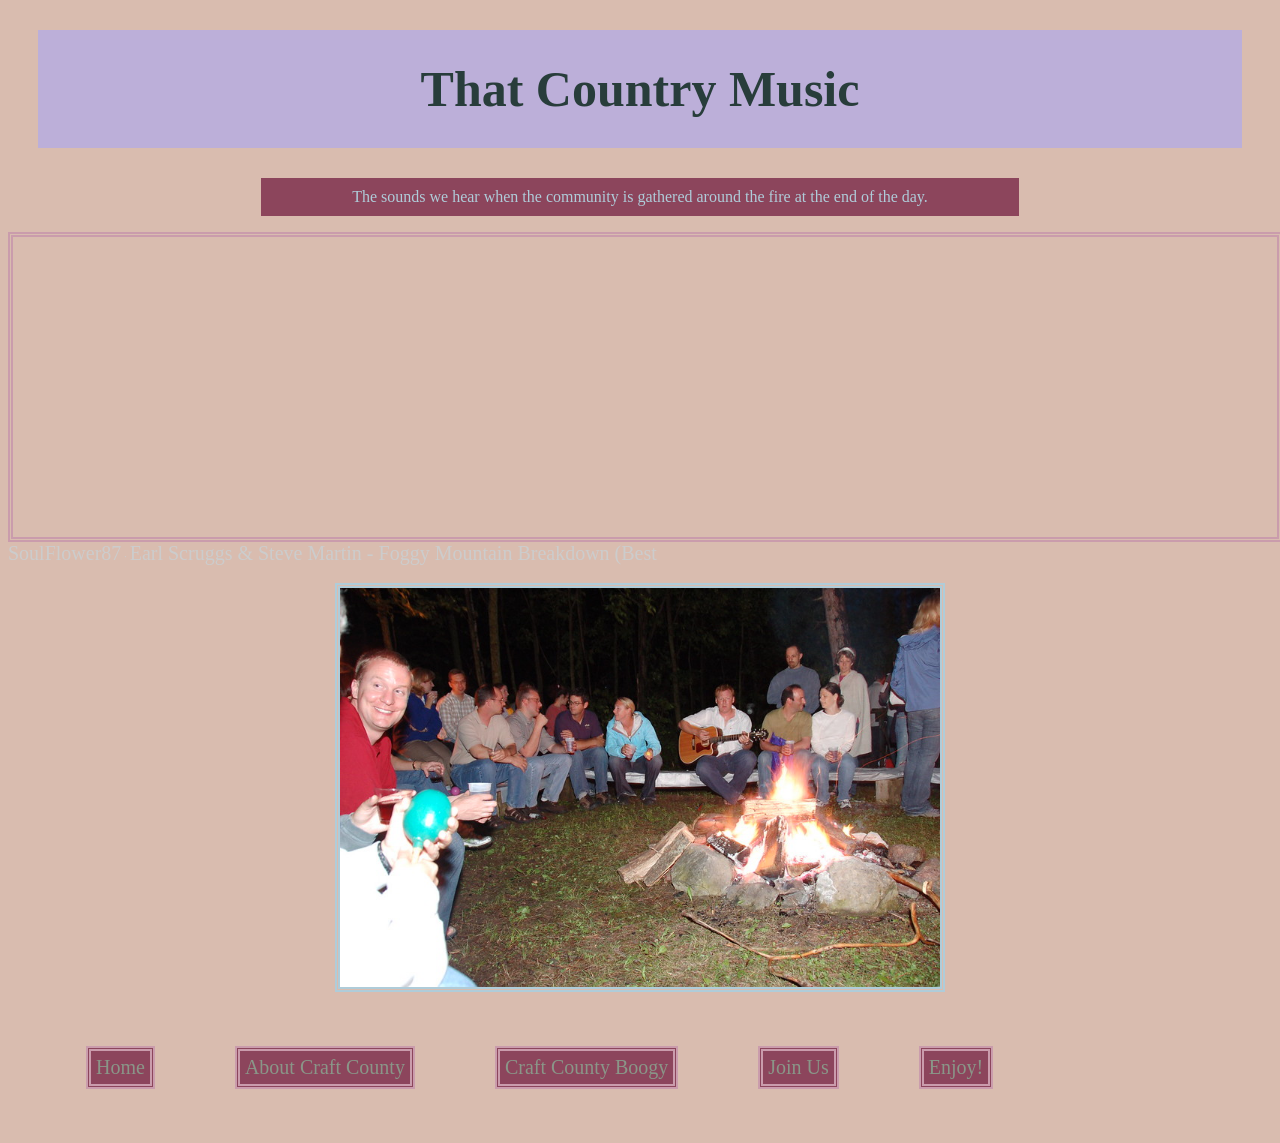
==== audio.html @ c4acbdc7 "Add files via upload" ====
<!DOCTYPE html>
<html>
<head>
	<meta charset="utf-8">
	<meta name="viewport" content="width=device-width, initial-scale=1">
	<title>audio</title>
	<link rel="stylesheet" type="text/css" href="styles.css">
</head>
<body>
	<h1>That Country Music</h1>
	<p>The sounds we hear when the community is gathered around the fire at the end of the day.</p>
	<iframe width="100%" height="300" scrolling="no" frameborder="no" allow="autoplay" src="https://w.soundcloud.com/player/?url=https%3A//api.soundcloud.com/tracks/87649186&color=%23ff5500&auto_play=false&hide_related=false&show_comments=true&show_user=true&show_reposts=false&show_teaser=true&visual=true"></iframe><div style="font-size: 10px; color: #cccccc;line-break: anywhere;word-break: normal;overflow: hidden;white-space: nowrap;text-overflow: ellipsis; font-family: Interstate,Lucida Grande,Lucida Sans Unicode,Lucida Sans,Garuda,Verdana,Tahoma,sans-serif;font-weight: 100;"><a href="https://soundcloud.com/soulflower87" title="SoulFlower87" target="_blank" style="color: #cccccc; text-decoration: none;">SoulFlower87</a> · <a href="https://soundcloud.com/soulflower87/earl-scruggs-steve-martin" title="Earl Scruggs &amp; Steve Martin - Foggy Mountain Breakdown (Best" target="_blank" style="color: #cccccc; text-decoration: none;">Earl Scruggs &amp; Steve Martin - Foggy Mountain Breakdown (Best</a></div>
	<br>
	<img src="images/campfire.jpg" alt="Craft County residents around a campire with one man playing guitar" width="600px">
	<ul>
		<li><a href="index.html">Home</a></li>
		<li><a href="craftcounty.html">About Craft County</a></li>
		<li><a href="animation.html">Craft County Boogy</a></li>
		<li><a href="programming.html">Join Us</a></li>
		<li><a href="final.html">Enjoy!</a></li>
	</ul>
</body>
</html>
---- styles.css ----
body {background-color: #d9bcaf;}
h1{color:#283d3b;
font-family: Blackwell;
font-size: 50px;
text-align: center;
background-color: #bcafd9;
margin: 30px; 
padding: 30px;}

p{color:#afccd9;
font-family: Garamond;
text-align: center;
background-color: #8C455C;
margin-left: 20%;
margin-right: 20%;
padding: 10px;}

img{border-style: double;
border-width: 5px;
color: #afccd9;
display: block;
margin-left: auto;
margin-right: auto;
}

a{text-decoration: none;
color: #8a9688;
font-family: Blackwell;
font-size: 20px;}

a:hover{color: #283d3b;
font-size: 30px;}

a:visited {color:#afccd9;}

li {text-align: center;
list-style: none;
display: inline-block;
border-width: 5px;
border-color: #CA9CAC;
border-style: double;
background-color: #8C455C;
padding: 5px;
margin: 38px;}

iframe{display: block;
border-style: double;
border-width: 5px;
color: #CA9CAC;
margin: auto;}
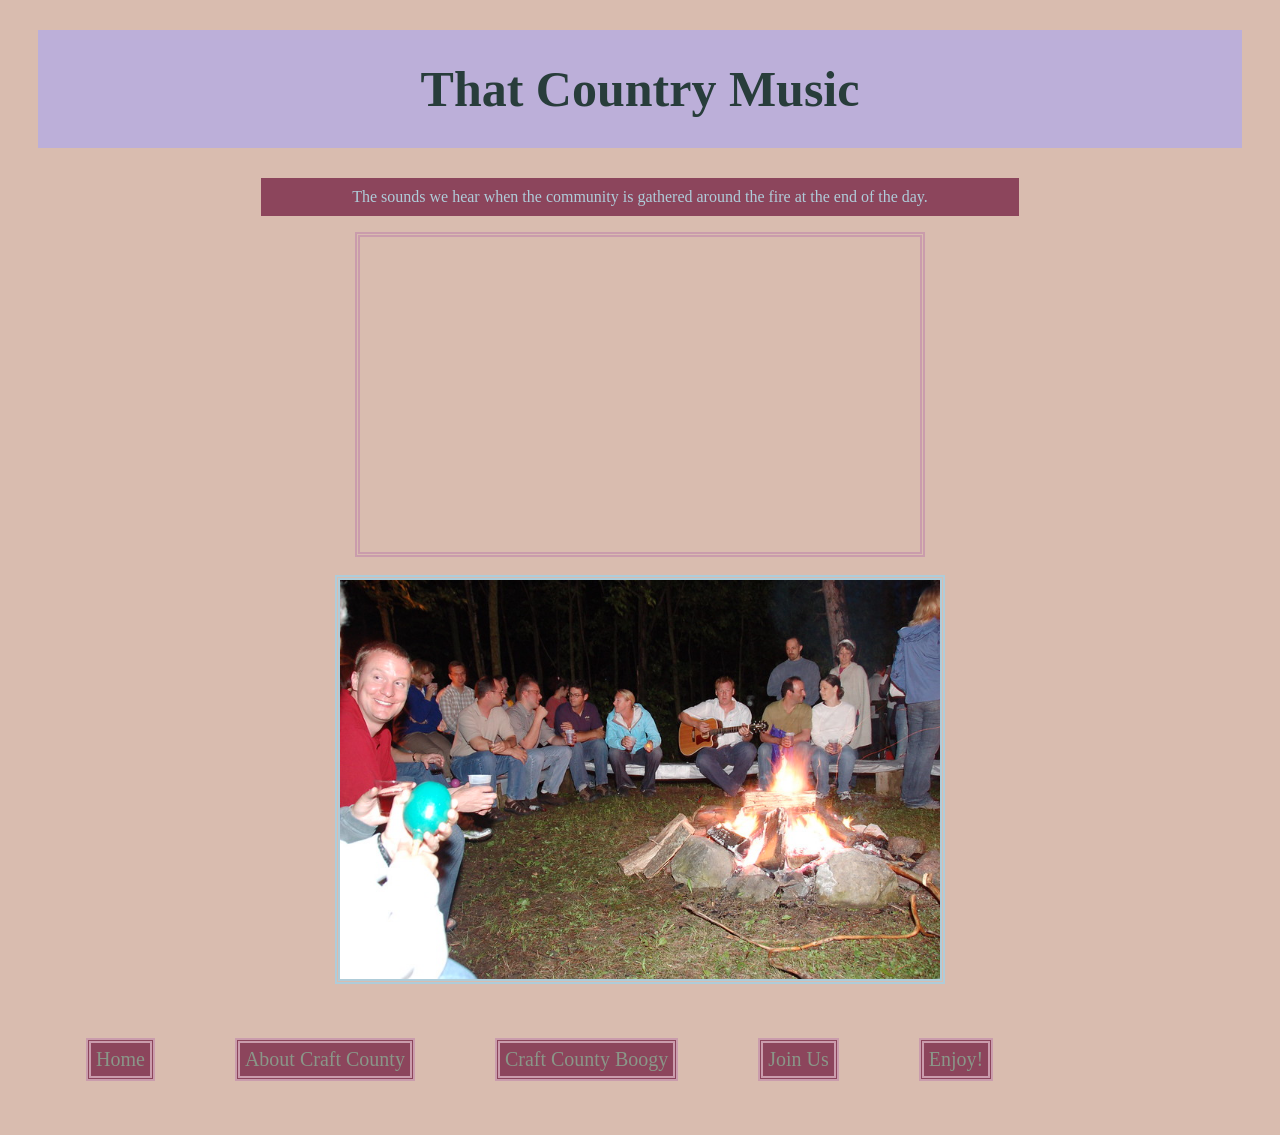
==== commit 3866224b: "Replace SoundCloud iframe with YouTube video iframe" ====
--- a/audio.html
+++ b/audio.html
@@ -9,7 +9,7 @@
 <body>
 	<h1>That Country Music</h1>
 	<p>The sounds we hear when the community is gathered around the fire at the end of the day.</p>
-	<iframe width="100%" height="300" scrolling="no" frameborder="no" allow="autoplay" src="https://w.soundcloud.com/player/?url=https%3A//api.soundcloud.com/tracks/87649186&color=%23ff5500&auto_play=false&hide_related=false&show_comments=true&show_user=true&show_reposts=false&show_teaser=true&visual=true"></iframe><div style="font-size: 10px; color: #cccccc;line-break: anywhere;word-break: normal;overflow: hidden;white-space: nowrap;text-overflow: ellipsis; font-family: Interstate,Lucida Grande,Lucida Sans Unicode,Lucida Sans,Garuda,Verdana,Tahoma,sans-serif;font-weight: 100;"><a href="https://soundcloud.com/soulflower87" title="SoulFlower87" target="_blank" style="color: #cccccc; text-decoration: none;">SoulFlower87</a> · <a href="https://soundcloud.com/soulflower87/earl-scruggs-steve-martin" title="Earl Scruggs &amp; Steve Martin - Foggy Mountain Breakdown (Best" target="_blank" style="color: #cccccc; text-decoration: none;">Earl Scruggs &amp; Steve Martin - Foggy Mountain Breakdown (Best</a></div>
+	<iframe width="560" height="315" src="https://www.youtube.com/embed/soRsZChleXY?si=7sWKF795X1F3TiRN" title="YouTube video player" frameborder="0" allow="accelerometer; autoplay; clipboard-write; encrypted-media; gyroscope; picture-in-picture; web-share" referrerpolicy="strict-origin-when-cross-origin" allowfullscreen></iframe>
 	<br>
 	<img src="images/campfire.jpg" alt="Craft County residents around a campire with one man playing guitar" width="600px">
 	<ul>
@@ -20,4 +20,4 @@
 		<li><a href="final.html">Enjoy!</a></li>
 	</ul>
 </body>
-</html>+</html>
